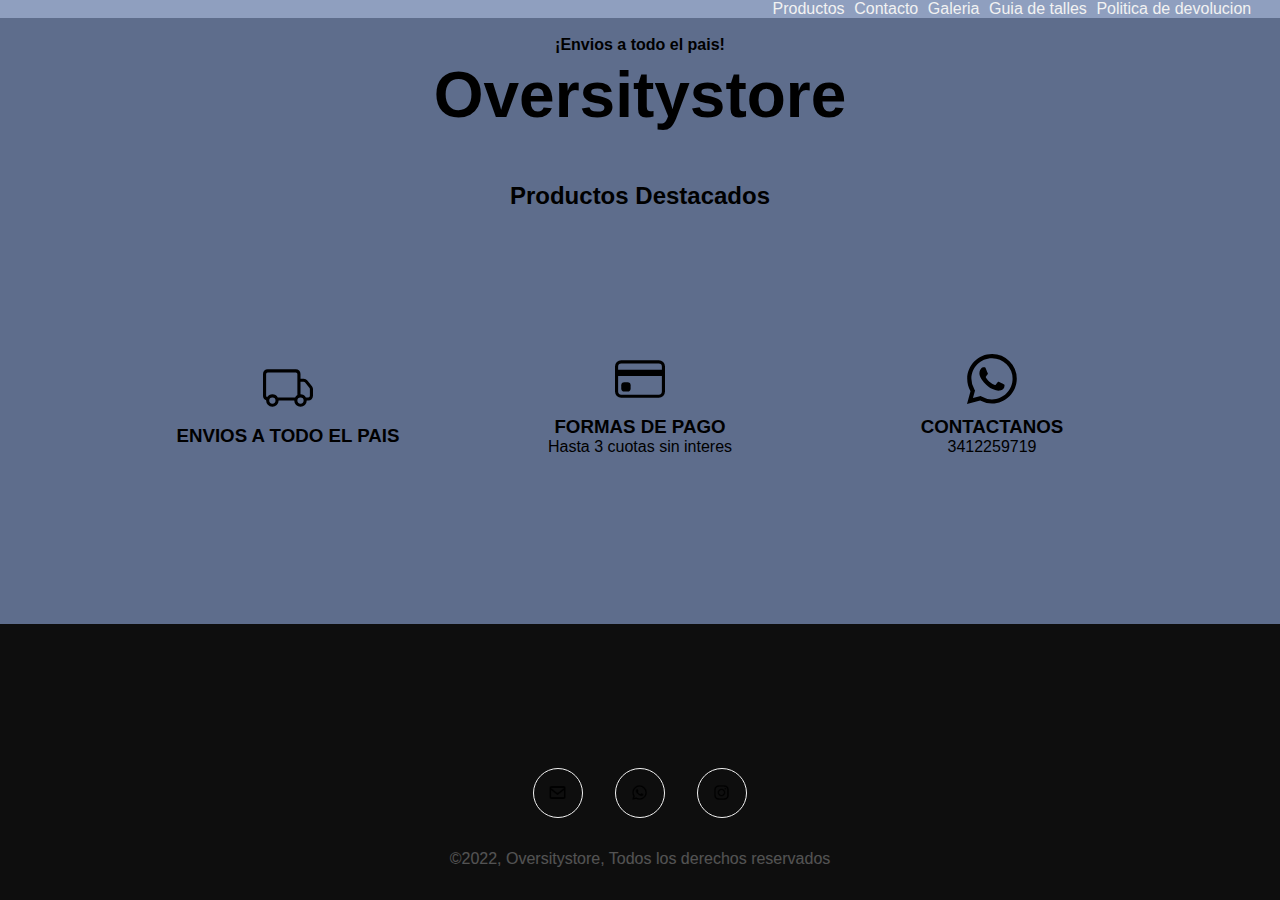
==== index.html @ 2ca1713c "modificamos el footer en el index" ====
<!DOCTYPE html>
<html lang="en">

<head>
    <meta charset="UTF-8">
    <meta http-equiv="X-UA-Compatible" content="IE=edge">
    <meta name="viewport" content="width=device-width, initial-scale=1.0">
    <link rel="stylesheet" href="./css/styles.css">
    <link rel="shortcut icon" href="./assets/img/favicon_io/favicon-32x32.png">
    <link href='https://unpkg.com/boxicons@2.1.4/css/boxicons.min.css' rel='stylesheet'>
    <title>Oversitystore - Inicio</title>
</head>

<body>
    <header>
        <a href="#">
            <img class="logo" src="./assets/img/logo.png" alt="">
        </a>
        <nav class="navIndex">
            <ul>
                <li><a href="./pages/productos.html">Productos</a></li>
                <li><a href="./pages/contacto.html">Contacto</a></li>
                <li><a href="./pages/galeria.html">Galeria</a></li>
                <li><a href="./pages/guia-de-talles.html">Guia de talles</a></li>
                <li><a href="./pages/politica-de-devolucion.html">Politica de devolucion</a></li>
            </ul>
        </nav>
    </header>
    <main>

        <div class="contenedorIndex">
            <h1 class="indexEnvios">¡Envios a todo el pais!</h1>
            <h1 class="oversityStore">Oversitystore</h1>
        </div>

        <div class="productos">
            <h2>Productos Destacados </h2>
            <!-- Carrousel con los productos destacados -->
        </div>

        <section class="cartasContainer">
            <article class="cartas">

                <svg xmlns="http://www.w3.org/2000/svg" width="50" height="50" fill="currentColor" viewBox="0 0 16 16">
                    <path
                        d="M0 3.5A1.5 1.5 0 0 1 1.5 2h9A1.5 1.5 0 0 1 12 3.5V5h1.02a1.5 1.5 0 0 1 1.17.563l1.481 1.85a1.5 1.5 0 0 1 .329.938V10.5a1.5 1.5 0 0 1-1.5 1.5H14a2 2 0 1 1-4 0H5a2 2 0 1 1-3.998-.085A1.5 1.5 0 0 1 0 10.5v-7zm1.294 7.456A1.999 1.999 0 0 1 4.732 11h5.536a2.01 2.01 0 0 1 .732-.732V3.5a.5.5 0 0 0-.5-.5h-9a.5.5 0 0 0-.5.5v7a.5.5 0 0 0 .294.456zM12 10a2 2 0 0 1 1.732 1h.768a.5.5 0 0 0 .5-.5V8.35a.5.5 0 0 0-.11-.312l-1.48-1.85A.5.5 0 0 0 13.02 6H12v4zm-9 1a1 1 0 1 0 0 2 1 1 0 0 0 0-2zm9 0a1 1 0 1 0 0 2 1 1 0 0 0 0-2z" />
                </svg>
                <h3>ENVIOS A TODO EL PAIS</h3>

            </article>

            <article class="cartas">

                <svg xmlns="http://www.w3.org/2000/svg" width="50" height="50" fill="currentColor" viewBox="0 0 16 16">
                    <path
                        d="M0 4a2 2 0 0 1 2-2h12a2 2 0 0 1 2 2v8a2 2 0 0 1-2 2H2a2 2 0 0 1-2-2V4zm2-1a1 1 0 0 0-1 1v1h14V4a1 1 0 0 0-1-1H2zm13 4H1v5a1 1 0 0 0 1 1h12a1 1 0 0 0 1-1V7z" />
                    <path d="M2 10a1 1 0 0 1 1-1h1a1 1 0 0 1 1 1v1a1 1 0 0 1-1 1H3a1 1 0 0 1-1-1v-1z" />
                </svg>
                <h3>FORMAS DE PAGO</h3>
                <p>Hasta 3 cuotas sin interes</p>

            </article>

            <article class="cartas">

                <svg xmlns="http://www.w3.org/2000/svg" width="50" height="50" fill="currentColor" viewBox="0 0 16 16">
                    <path
                        d="M13.601 2.326A7.854 7.854 0 0 0 7.994 0C3.627 0 .068 3.558.064 7.926c0 1.399.366 2.76 1.057 3.965L0 16l4.204-1.102a7.933 7.933 0 0 0 3.79.965h.004c4.368 0 7.926-3.558 7.93-7.93A7.898 7.898 0 0 0 13.6 2.326zM7.994 14.521a6.573 6.573 0 0 1-3.356-.92l-.24-.144-2.494.654.666-2.433-.156-.251a6.56 6.56 0 0 1-1.007-3.505c0-3.626 2.957-6.584 6.591-6.584a6.56 6.56 0 0 1 4.66 1.931 6.557 6.557 0 0 1 1.928 4.66c-.004 3.639-2.961 6.592-6.592 6.592zm3.615-4.934c-.197-.099-1.17-.578-1.353-.646-.182-.065-.315-.099-.445.099-.133.197-.513.646-.627.775-.114.133-.232.148-.43.05-.197-.1-.836-.308-1.592-.985-.59-.525-.985-1.175-1.103-1.372-.114-.198-.011-.304.088-.403.087-.088.197-.232.296-.346.1-.114.133-.198.198-.33.065-.134.034-.248-.015-.347-.05-.099-.445-1.076-.612-1.47-.16-.389-.323-.335-.445-.34-.114-.007-.247-.007-.38-.007a.729.729 0 0 0-.529.247c-.182.198-.691.677-.691 1.654 0 .977.71 1.916.81 2.049.098.133 1.394 2.132 3.383 2.992.47.205.84.326 1.129.418.475.152.904.129 1.246.08.38-.058 1.171-.48 1.338-.943.164-.464.164-.86.114-.943-.049-.084-.182-.133-.38-.232z" />
                </svg>
                <h3>CONTACTANOS</h3>
                <p>3412259719</p>

            </article>
        </section>

        <section class="formularioOferta">
            <h4 class="oferta">Recibi todas las ofertas</h4>
            <p>¿Quieres recibir nuestras ofertas? ¡Enterate ya mismo y comienza a disfrutarlas!</p>
            <div class="formIndex">
                <form action="">
                    <input type="email" id="correoElectronico" name="correo-electronico" placeholder="Email">
                    <div>
                        <button class="botonIndex">ENVIAR</button>
                    </div>
                </form>
            </div>
        </section>
    </main>
    <footer>
        <img src="./assets/img/logo.png" alt="" class="logo-footer">
        <div class="iconos-redes-container">
            <a href="" class="iconos-redes"></a>
            <a href="" class="iconos-redes"></a>
            <a href="https://www.instagram.com/tomivitolaa/?hl=es-la" target="_blank" class="iconos-redes"></a>
        </div>
        <span class="copyright">&copy;2022, Oversitystore, Todos los derechos reservados</span>
    </footer>
    
</body>

</html>
---- css/styles.css ----
@import url("https://cdn.jsdelivr.net/npm/bootstrap-icons@1.9.1/font/bootstrap-icons.css");

/*COMIENZA RESET*/

*{ 
    text-decoration: none;
    list-style: none;
    box-sizing: border-box;
    transition: 0.5s;
    margin: 0%;
    padding: 0%;
    /* text-align: center; se utilizara flexbox, luego lo quitare */
    font-family: Arial, Helvetica, sans-serif
}

body{
    height: 100vh;
    width: 100%;
    position: relative;
    background-color: #5E6D8C; /*se aplico color para ver los cambios en la pagina*/
}

header{
    background-color: #8F9FBF; /*se aplico color*/
}

header,ul{
    display: flex; /*se aplico flex ordenar el navegador*/
    flex-direction: row;
    justify-content: space-between; 
    align-items: center;
}

nav ul{
    padding: 0em 1.5em; /*se aplico para separar el nav del margen*/
}

footer{
    width: 100%;
    position: absolute;
    bottom: 0;
    left: 0;
    padding: 2rem 8%;
    background-color: #0e0e0e;
    display: flex;
    justify-content:center;
    align-items: center;
    flex-direction: column;
    /* font-size: 0.8em; */
}

.logo-footer{
    height: 80px;
    margin-bottom: 1rem;
}

.iconos-redes-container{
    display: flex;
    justify-content: center;
    align-items: center;
    flex-wrap: wrap;
    margin-bottom: 1rem;
}

.iconos-redes{
    height: 50px;
    width: 50px;
    border-radius: 50px;
    border: 1px solid #F2F2F2;
    background-image: url(../assets/img/instagram-logo.png);
    background-position: center;
    background-size: 40%;
    background-repeat: no-repeat;
    margin: 1rem;
}

.iconos-redes:hover{
    background-color: #121212;
    filter: invert(1);
}

.iconos-redes:nth-last-of-type(2){
    background-image: url(../assets/img/whatsapp-logo.png);
}

.iconos-redes:nth-last-of-type(3){
    background-image: url(../assets/img/envelope-regular.png);
}

.copyright{
    color: #F2F2F2;
    opacity: 0.3;
    text-align: center;
}

/*COMIENZA INDEX*/

.logo{
    width: 3.5em; /*margin y ancho al logo*/
    margin: 0.25em;
    
}

.navIndex a{
    color: #F2F2F2; /*se aplico color y separacion entre links*/
    margin: 0.3em;
}

.oversityStore{
    font-size: 4em; /*se cambio el tamaño de la letra*/
}

.indexEnvios{
    font-size: 1em; /*se cambio el tamaño de la letra*/
}

.contenedorIndex{
    padding: 1em; /*para separar el header del los titulos*/
}

.contenedorIndex h1{
    display: flex;
    flex-direction: row;
    justify-content: center;
    padding: 2px;
}

.productos{
    display: flex;
    flex-direction: row;
    justify-content:center;
    padding: 2em;
}

.cartasContainer{
    display: flex;
    flex-direction: row;
    justify-content: center;
    align-items: center;
    text-align: center;
}

.cartas{
    margin: 7em 1em; /*se aplico margin y whit a las cartas de informacion*/
    width: 20em;
}

svg{
    margin-bottom: 0.5em; /*se modifico tamaño a los iconos*/
}

.oferta{
    display: flex;
    flex-direction: row;
    justify-content: center;
    font-size: 1.5em; /*se modifico tamaño y se aplico margin*/
    margin-top: 4em;
    margin-bottom: 0.5em
}

.formularioOferta p{
    display: flex;
    flex-direction: row;
    justify-content: center;
}
.formIndex{
    display: flex;
    flex-direction: row;
    justify-content: center;
    margin: 1em 0em; /*se aplico margin al formulario*/
}

#correoElectronico{ /*se modifico la medida del espacio donde va el mail*/
    height: 2em;
    width: 17em;
    outline: none;
}

.botonIndex{
    border-radius: 0.5em; /*se modifico el boton de enviar*/
    height: 2em;
    width: 5em;
    border: 0;
    margin: 1em;
}

/*COMIENZA PRODUCTOS*/

.shop{
    display: flex;
    flex-direction: row;
    justify-content: center;
    font-size: 1.5em; /*se le dio margen y tamaño al titulo shop*/
    margin: 1em;
}

.galeria{ /*aplique un poco flexbox a la galeria*/
    display: flex;
    flex-wrap: nowrap;
    justify-content: center;
    padding-bottom: 3em;
}

/* .galeria p, h2{
    display: flex;
    flex-direction: row;
    justify-content: center;
} */

.contenedorImg p, h2{
    display: flex;
    flex-direction: row;
    justify-content: center;
}

.galeriaImg{ /*modifique el tamaño de las imagenes*/
    width: 12em;
}

.contenedorImg{ /*aplique margen entre las imagenes para que haya un espacio entre ellas*/
    margin-right: 1em;
}

.contenedorImg > p{ /*aplique color a los precios*/
    color: aqua;
    margin-top: 0.3em;
}

/*COMIENZA CONTACTO*/

.contacto{ /*se le dio margen y tamaño al titulo contacto*/
    font-size: 1.5em;
    margin: 1em;
}

.formulario input, textarea{ /*se aplico borde*/
    border: 1.5px solid black;
    border-radius: 0.3em;
}

.formulario input{ /*se aplico margen, distacia, tamaño y saque las outlines a los inputs*/
    width: 358px;
    height: 26px;
    margin: 0.5em;
    outline: none;
}

.formulario textarea{ /*se aplico lo mismo que a los inputs pero ahora al textarea*/
    width: 358px;
    height: 100px;
    resize: none;
    margin: 0.5em;
    outline: none;
}

.formulario button{ /*se modifico el boton de enviar y se le dio estilo*/
    border-radius: 0.5em;
    height: 2em;
    width: 5em;
    border: 0;
    margin-top: 0.5em;
    margin-bottom: 1.5em;
}

/*COMIENZA GUIA DE TALLES*/ 

/*como veras no me quedo como en el wireframe pero hice que se parezca lo mas posible, creo que necesito otras herramientas para acomodarlas como quiero*/

.guiaDeTalles{ /*se modifico el tamaño y se dio margen al titulo*/
font-size: 1.5em;
margin: 1em;
}

.prendas h2{ /*le di margen al titulo de cada uno de los talles*/
    margin: 1em;
}

.remeras{ /*aplique las mismas propiedades a todas los talles para que quedaran iguales*/
    padding-left: 736px;
    padding-right: 716px;
    margin-bottom: 2em;
}

.oversized{
    padding-left: 736px;
    padding-right: 716px;
    margin-bottom: 2em;
}

.jeans{
    padding-left: 736px;
    padding-right: 716px;
    margin-bottom: 2em;
}

.buzos{
    padding-left: 736px;
    padding-right: 716px;
    margin-bottom: 2em;
}

/*COMIENZA POLITICA DE DEVOLUCION*/

.tituloPolitica{ /*aplique tamaño separacion en el titulo*/
    font-size: 1.5em;
    margin: 2em;
}

.politicaParrafo{ /*aplique margen en todos los parrafor*/
    font-size: 1.2em;
    margin: 2em;
}

.politicaParrafo p{ /*cambie el tipo de letra de los parrafos en diferencia de los titulos*/
    font-family:'Franklin Gothic Medium', 'Arial Narrow', Arial, sans-serif
}
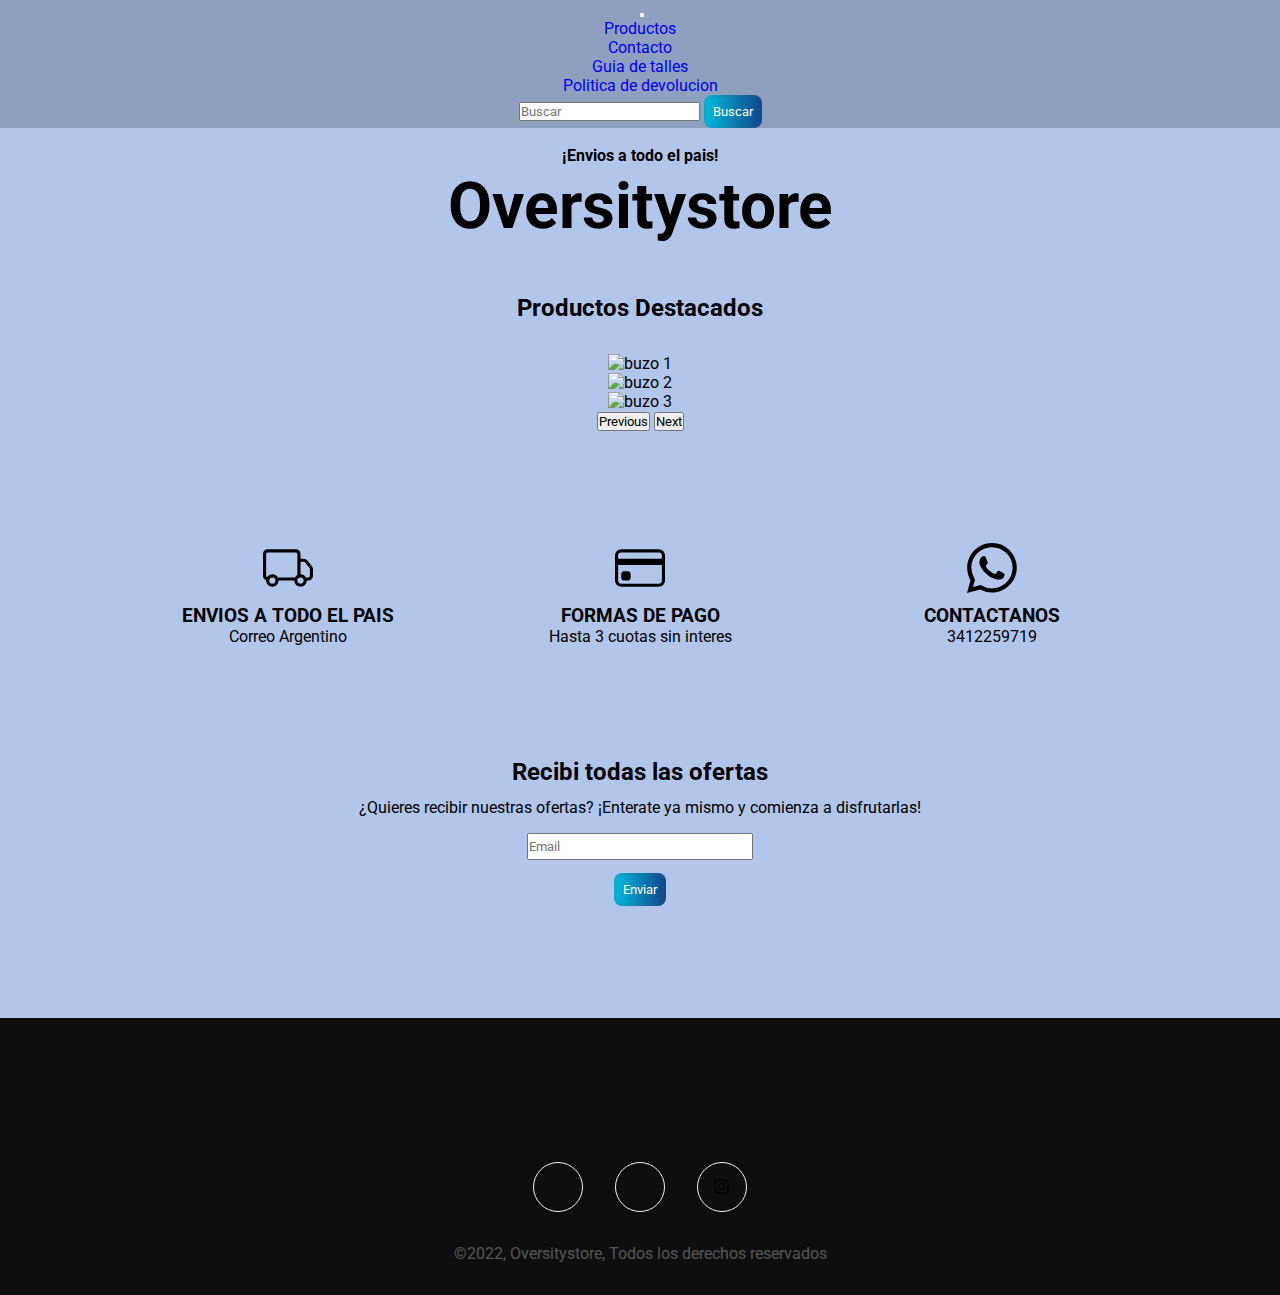
==== commit d2ff1f66: "agregamos bootstrap, scss y adaptamos a mobile todas las paginas" ====
--- a/index.html
+++ b/index.html
@@ -5,27 +5,56 @@
     <meta charset="UTF-8">
     <meta http-equiv="X-UA-Compatible" content="IE=edge">
     <meta name="viewport" content="width=device-width, initial-scale=1.0">
+    <link href="https://unpkg.com/aos@2.3.1/dist/aos.css" rel="stylesheet">
+    <link href="https://cdn.jsdelivr.net/npm/bootstrap@5.2.2/dist/css/bootstrap.min.css" rel="stylesheet"
+        integrity="sha384-Zenh87qX5JnK2Jl0vWa8Ck2rdkQ2Bzep5IDxbcnCeuOxjzrPF/et3URy9Bv1WTRi" crossorigin="anonymous">
     <link rel="stylesheet" href="./css/styles.css">
     <link rel="shortcut icon" href="./assets/img/favicon_io/favicon-32x32.png">
     <link href='https://unpkg.com/boxicons@2.1.4/css/boxicons.min.css' rel='stylesheet'>
     <title>Oversitystore - Inicio</title>
+    <meta name="description" content="La mejor tienda de ropa Oversized, Buzos, Remeras, Jeans y mucho mas! Envios a todo el pais!">
+    <meta name="keywords" content="ropa, oversized, buzos, remeras, jeans, envios, gratis">
 </head>
 
 <body>
+
     <header>
-        <a href="#">
-            <img class="logo" src="./assets/img/logo.png" alt="">
-        </a>
-        <nav class="navIndex">
-            <ul>
-                <li><a href="./pages/productos.html">Productos</a></li>
-                <li><a href="./pages/contacto.html">Contacto</a></li>
-                <li><a href="./pages/galeria.html">Galeria</a></li>
-                <li><a href="./pages/guia-de-talles.html">Guia de talles</a></li>
-                <li><a href="./pages/politica-de-devolucion.html">Politica de devolucion</a></li>
-            </ul>
+        <nav class="navbar navbar-expand-lg">
+            <div class="container-fluid">
+                <a class="navbar-brand" href="#">
+                    <img src="./assets/img/favicon_io/favicon.ico" alt="">
+                </a>
+                <button class="navbar-toggler" type="button" data-bs-toggle="collapse"
+                    data-bs-target="#navbarSupportedContent" aria-controls="navbarSupportedContent"
+                    aria-expanded="false" aria-label="Toggle navigation">
+                    <span class="navbar-toggler-icon"></span>
+                </button>
+                <div class="collapse navbar-collapse" id="navbarSupportedContent">
+                    <ul class="navbar-nav me-auto mb-2 mb-lg-0">
+                        <li class="nav-item">
+                            <a class="nav-link active" aria-current="page" href="./pages/productos.html">Productos</a>
+                        </li>
+                        <li class="nav-item">
+                            <a class="nav-link active" aria-current="page" href="./pages/contacto.html">Contacto</a>
+                        </li>
+                        <li class="nav-item">
+                            <a class="nav-link active" aria-current="page" href="./pages/guia-de-talles.html">Guia de
+                                talles</a>
+                        </li>
+                        <li class="nav-item">
+                            <a class="nav-link active" aria-current="page"
+                                href="./pages/politica-de-devolucion.html">Politica de devolucion</a>
+                        </li>
+                    </ul>
+                    <form class="d-flex" role="search">
+                        <input class="form-control me-2" type="buscar" placeholder="Buscar" aria-label="Buscar">
+                        <button class="botonIndex" type="submit">Buscar</button>
+                    </form>
+                </div>
+            </div>
         </nav>
     </header>
+
     <main>
 
         <div class="contenedorIndex">
@@ -35,10 +64,36 @@
 
         <div class="productos">
             <h2>Productos Destacados </h2>
-            <!-- Carrousel con los productos destacados -->
+        </div>
+
+        <div class="row px-0 mx-0 justify-content-center">
+            <div id="carouselExampleControls" class="carousel slide col col-10 col-md-4 " data-bs-ride="carousel">
+                <div class="carousel-inner">
+                    <div class="carousel-item active">
+                        <img src="./assets/img/buzo-6.jpg" class="d-block w-100" alt="buzo 1">
+                    </div>
+                    <div class="carousel-item">
+                        <img src="./assets/img/buzo-7.jpg" class="d-block w-100" alt="buzo 2">
+                    </div>
+                    <div class="carousel-item">
+                        <img src="./assets/img/buzo-8.jpg" class="d-block w-100" alt="buzo 3">
+                    </div>
+                </div>
+                <button class="carousel-control-prev" type="button" data-bs-target="#carouselExampleControls"
+                    data-bs-slide="prev">
+                    <span class="carousel-control-prev-icon" aria-hidden="true"></span>
+                    <span class="visually-hidden">Previous</span>
+                </button>
+                <button class="carousel-control-next" type="button" data-bs-target="#carouselExampleControls"
+                    data-bs-slide="next">
+                    <span class="carousel-control-next-icon" aria-hidden="true"></span>
+                    <span class="visually-hidden">Next</span>
+                </button>
+            </div>
         </div>
 
         <section class="cartasContainer">
+
             <article class="cartas">
 
                 <svg xmlns="http://www.w3.org/2000/svg" width="50" height="50" fill="currentColor" viewBox="0 0 16 16">
@@ -46,6 +101,7 @@
                         d="M0 3.5A1.5 1.5 0 0 1 1.5 2h9A1.5 1.5 0 0 1 12 3.5V5h1.02a1.5 1.5 0 0 1 1.17.563l1.481 1.85a1.5 1.5 0 0 1 .329.938V10.5a1.5 1.5 0 0 1-1.5 1.5H14a2 2 0 1 1-4 0H5a2 2 0 1 1-3.998-.085A1.5 1.5 0 0 1 0 10.5v-7zm1.294 7.456A1.999 1.999 0 0 1 4.732 11h5.536a2.01 2.01 0 0 1 .732-.732V3.5a.5.5 0 0 0-.5-.5h-9a.5.5 0 0 0-.5.5v7a.5.5 0 0 0 .294.456zM12 10a2 2 0 0 1 1.732 1h.768a.5.5 0 0 0 .5-.5V8.35a.5.5 0 0 0-.11-.312l-1.48-1.85A.5.5 0 0 0 13.02 6H12v4zm-9 1a1 1 0 1 0 0 2 1 1 0 0 0 0-2zm9 0a1 1 0 1 0 0 2 1 1 0 0 0 0-2z" />
                 </svg>
                 <h3>ENVIOS A TODO EL PAIS</h3>
+                <p>Correo Argentino</p>
 
             </article>
 
@@ -80,22 +136,29 @@
                 <form action="">
                     <input type="email" id="correoElectronico" name="correo-electronico" placeholder="Email">
                     <div>
-                        <button class="botonIndex">ENVIAR</button>
+                        <button class="botonIndex">Enviar</button>
                     </div>
                 </form>
             </div>
         </section>
+
     </main>
+
     <footer>
         <img src="./assets/img/logo.png" alt="" class="logo-footer">
         <div class="iconos-redes-container">
-            <a href="" class="iconos-redes"></a>
-            <a href="" class="iconos-redes"></a>
-            <a href="https://www.instagram.com/tomivitolaa/?hl=es-la" target="_blank" class="iconos-redes"></a>
+            <a href="https://www.google.com/intl/es-419/gmail/about/" target="_blank" class="iconos-redes"></a>
+            <a href="https://www.whatsapp.com/?lang=es" target="_blank" class="iconos-redes"></a>
+            <a href="https://www.instagram.com/oversitystore/?hl=es-la" target="_blank" class="iconos-redes"></a>
         </div>
         <span class="copyright">&copy;2022, Oversitystore, Todos los derechos reservados</span>
     </footer>
-    
+
+    <script src="https://unpkg.com/aos@2.3.1/dist/aos.js"></script>
+
+    <script src="https://cdn.jsdelivr.net/npm/bootstrap@5.2.2/dist/js/bootstrap.bundle.min.js"
+        integrity="sha384-OERcA2EqjJCMA+/3y+gxIOqMEjwtxJY7qPCqsdltbNJuaOe923+mo//f6V8Qbsw3" crossorigin="anonymous">
+    </script>
 </body>
 
 </html>--- a/css/styles.css
+++ b/css/styles.css
@@ -1,60 +1,71 @@
 @import url("https://cdn.jsdelivr.net/npm/bootstrap-icons@1.9.1/font/bootstrap-icons.css");
+@import url('https://fonts.googleapis.com/css2?family=Roboto:wght@300;400;700&display=swap');
 
 /*COMIENZA RESET*/
 
-*{ 
+* {
     text-decoration: none;
     list-style: none;
     box-sizing: border-box;
-    transition: 0.5s;
     margin: 0%;
     padding: 0%;
-    /* text-align: center; se utilizara flexbox, luego lo quitare */
-    font-family: Arial, Helvetica, sans-serif
-}
-
-body{
+    font-family: 'Roboto', sans-serif;
+}
+
+
+body {
+    background-color: #b2c5eb;
+    text-align: center;
     height: 100vh;
     width: 100%;
     position: relative;
-    background-color: #5E6D8C; /*se aplico color para ver los cambios en la pagina*/
-}
-
-header{
-    background-color: #8F9FBF; /*se aplico color*/
-}
-
-header,ul{
-    display: flex; /*se aplico flex ordenar el navegador*/
-    flex-direction: row;
-    justify-content: space-between; 
+    font-family: 'Roboto', sans-serif;
+}
+
+
+header {
+    background-color: #8F9FBF;
+}
+
+/* header a{
+    text-decoration: none;
+} */
+
+/* header,
+ul {
+    display: flex;
+    flex-direction: row;
+    justify-content: space-between;
     align-items: center;
-}
-
-nav ul{
-    padding: 0em 1.5em; /*se aplico para separar el nav del margen*/
-}
-
-footer{
+} */
+
+/* nav ul {
+    padding: 0em 1.5em;
+} */
+
+footer {
     width: 100%;
-    position: absolute;
+    position: relative;
     bottom: 0;
     left: 0;
     padding: 2rem 8%;
     background-color: #0e0e0e;
     display: flex;
-    justify-content:center;
+    justify-content: center;
     align-items: center;
     flex-direction: column;
-    /* font-size: 0.8em; */
-}
-
-.logo-footer{
+}
+
+ul {
+    padding-left: 0%;
+}
+
+.logo-footer {
     height: 80px;
     margin-bottom: 1rem;
 }
 
-.iconos-redes-container{
+.iconos-redes-container {
     display: flex;
     justify-content: center;
     align-items: center;
@@ -62,7 +73,7 @@
     margin-bottom: 1rem;
 }
 
-.iconos-redes{
+.iconos-redes {
     height: 50px;
     width: 50px;
     border-radius: 50px;
@@ -74,20 +85,20 @@
     margin: 1rem;
 }
 
-.iconos-redes:hover{
+.iconos-redes:hover {
     background-color: #121212;
     filter: invert(1);
 }
 
-.iconos-redes:nth-last-of-type(2){
-    background-image: url(../assets/img/whatsapp-logo.png);
-}
-
-.iconos-redes:nth-last-of-type(3){
-    background-image: url(../assets/img/envelope-regular.png);
-}
-
-.copyright{
+.iconos-redes:nth-last-of-type(2) {
+    background-image: url(../assets/img/whatsapp-logo-.png);
+}
+
+.iconos-redes:nth-last-of-type(3) {
+    background-image: url(../assets/img/correo-icono.png);
+}
+
+.copyright {
     color: #F2F2F2;
     opacity: 0.3;
     text-align: center;
@@ -95,44 +106,44 @@
 
 /*COMIENZA INDEX*/
 
-.logo{
-    width: 3.5em; /*margin y ancho al logo*/
+.logo {
+    width: 3.5em;
     margin: 0.25em;
-    
-}
-
-.navIndex a{
-    color: #F2F2F2; /*se aplico color y separacion entre links*/
+
+}
+
+.navIndex a {
+    color: #F2F2F2;
     margin: 0.3em;
 }
 
-.oversityStore{
-    font-size: 4em; /*se cambio el tamaño de la letra*/
-}
-
-.indexEnvios{
-    font-size: 1em; /*se cambio el tamaño de la letra*/
-}
-
-.contenedorIndex{
-    padding: 1em; /*para separar el header del los titulos*/
-}
-
-.contenedorIndex h1{
+.oversityStore {
+    font-size: 4em;
+}
+
+.indexEnvios {
+    font-size: 1em;
+}
+
+.contenedorIndex {
+    padding: 1em;
+}
+
+.contenedorIndex h1 {
     display: flex;
     flex-direction: row;
     justify-content: center;
     padding: 2px;
 }
 
-.productos{
-    display: flex;
-    flex-direction: row;
-    justify-content:center;
+.productos {
+    display: flex;
+    flex-direction: row;
+    justify-content: center;
     padding: 2em;
 }
 
-.cartasContainer{
+.cartasContainer {
     display: flex;
     flex-direction: row;
     justify-content: center;
@@ -140,177 +151,387 @@
     text-align: center;
 }
 
-.cartas{
-    margin: 7em 1em; /*se aplico margin y whit a las cartas de informacion*/
+.cartas {
+    margin: 7em 1em;
     width: 20em;
 }
 
-svg{
-    margin-bottom: 0.5em; /*se modifico tamaño a los iconos*/
-}
-
-.oferta{
-    display: flex;
-    flex-direction: row;
-    justify-content: center;
-    font-size: 1.5em; /*se modifico tamaño y se aplico margin*/
-    margin-top: 4em;
+svg {
+    margin-bottom: 0.5em;
+}
+
+.oferta {
+    display: flex;
+    flex-direction: row;
+    justify-content: center;
+    font-size: 1.5em;
     margin-bottom: 0.5em
 }
 
-.formularioOferta p{
-    display: flex;
-    flex-direction: row;
-    justify-content: center;
-}
-.formIndex{
-    display: flex;
-    flex-direction: row;
-    justify-content: center;
-    margin: 1em 0em; /*se aplico margin al formulario*/
-}
-
-#correoElectronico{ /*se modifico la medida del espacio donde va el mail*/
+.formularioOferta {
+    margin-bottom: 7em;
+}
+
+.formularioOferta p {
+    display: flex;
+    flex-direction: row;
+    justify-content: center;
+}
+
+.formIndex {
+    display: flex;
+    flex-direction: row;
+    justify-content: center;
+    margin: 1em 0em;
+}
+
+#correoElectronico {
     height: 2em;
+    margin-bottom: 1em;
     width: 17em;
     outline: none;
 }
 
-.botonIndex{
-    border-radius: 0.5em; /*se modifico el boton de enviar*/
-    height: 2em;
-    width: 5em;
-    border: 0;
-    margin: 1em;
+.botonIndex {
+    border: 3px solid rgba(100, 100, 100, 0.1);
+    padding: 6px;
+    font-family: 'Roboto', sans-serif;
+    border-radius: 8px;
+    cursor: pointer;
+    color: #FFF;
+    background-size: 300%;
+    background-image: linear-gradient(to left, #00B7DA, #161569, #00B7DA);
+}
+
+.botonIndex:hover {
+    transform: scale(1.1);
+    cursor: pointer;
 }
 
 /*COMIENZA PRODUCTOS*/
 
-.shop{
-    display: flex;
-    flex-direction: row;
-    justify-content: center;
-    font-size: 1.5em; /*se le dio margen y tamaño al titulo shop*/
-    margin: 1em;
-}
-
-.galeria{ /*aplique un poco flexbox a la galeria*/
-    display: flex;
-    flex-wrap: nowrap;
-    justify-content: center;
-    padding-bottom: 3em;
-}
-
-/* .galeria p, h2{
-    display: flex;
-    flex-direction: row;
-    justify-content: center;
-} */
-
-.contenedorImg p, h2{
-    display: flex;
-    flex-direction: row;
-    justify-content: center;
-}
-
-.galeriaImg{ /*modifique el tamaño de las imagenes*/
-    width: 12em;
-}
-
-.contenedorImg{ /*aplique margen entre las imagenes para que haya un espacio entre ellas*/
-    margin-right: 1em;
-}
-
-.contenedorImg > p{ /*aplique color a los precios*/
-    color: aqua;
-    margin-top: 0.3em;
-}
-
-/*COMIENZA CONTACTO*/
-
-.contacto{ /*se le dio margen y tamaño al titulo contacto*/
+/* .shop {
+    display: flex;
+    flex-direction: row;
+    justify-content: center;
     font-size: 1.5em;
     margin: 1em;
-}
-
-.formulario input, textarea{ /*se aplico borde*/
-    border: 1.5px solid black;
-    border-radius: 0.3em;
-}
-
-.formulario input{ /*se aplico margen, distacia, tamaño y saque las outlines a los inputs*/
-    width: 358px;
-    height: 26px;
-    margin: 0.5em;
+} */
+
+/* .botonCompra {
+    border: 3px solid rgba(100, 100, 100, 0.1);
+    font-family: 'Roboto', sans-serif;
+    border-radius: 8px;
+    cursor: pointer;
+    color: #FFF;
+    background-size: 300%;
+    background-image: linear-gradient(to left, #00B7DA, #161569, #00B7DA);
+} */
+
+/* .botonCompra:hover {
+    transform: scale(1.1);
+    cursor: pointer;
+} */
+
+/* .galeria-productos {
+    display: grid;
+    grid-template-columns: auto auto auto auto;
+    grid-template-rows: auto auto auto auto;
+    justify-content: space-between;
+    width: fit-content;
+    margin: 0 auto;
+    padding: 0 20px;
+} */
+
+/* .galeriaImg {
+    width: 15em;
+    border-radius: 10px;
+} */
+
+/* .contenedorImg {
+    background: rgba(255, 255, 255, 0.35);
+    box-shadow: 0 8px 32px 0 rgba(31, 38, 135, 0.37);
+    backdrop-filter: blur(9px);
+    border-radius: 10px;
+    border: 1px solid rgba(255, 255, 255, 0.18);
+    width: 15.1em;
+    height: 24em;
+    margin: 15px;
+    text-align: center;
+    line-height: 40px;
+    transition: all 300ms ease;
+} */
+
+/* .contenedorImg:hover {
+    transform: scale(1.1);
+    cursor: pointer;
+} */
+
+/* .contenedorImg h2 {
+    font-size: x-large;
+    font-weight: bold;
+    font-family: 'Roboto', sans-serif;
+} */
+
+/*COMIENZA CONTACTO*/
+
+.contacto {
+    font-size: 1.5em;
+    margin: 1em;
+}
+
+.formulario {
+    background-color: #fff;
+    margin: auto;
+    margin-top: 4em;
+    margin-bottom: 8em;
+    width: 90%;
+    max-width: 400px;
+    padding: 4.5em 3em;
+    border-radius: 10px;
+    box-shadow: 0 5px 10px -5px rgb(0 0 0 / 30%);
+    text-align: center;
+}
+
+.formContainer {
+    display: grid;
+    grid-template-columns: auto;
+    grid-template-rows: auto;
+    gap: 2.5em;
+}
+
+.formGrupo {
+    position: relative;
+    --color: #5757577e;
+}
+
+.formInput {
+    width: 100%;
+    background: none;
+    color: #706c6c;
+    font-size: 1rem;
+    padding: .6em .3em;
+    border: none;
     outline: none;
-}
-
-.formulario textarea{ /*se aplico lo mismo que a los inputs pero ahora al textarea*/
-    width: 358px;
-    height: 100px;
-    resize: none;
-    margin: 0.5em;
-    outline: none;
-}
-
-.formulario button{ /*se modifico el boton de enviar y se le dio estilo*/
-    border-radius: 0.5em;
-    height: 2em;
-    width: 5em;
-    border: 0;
-    margin-top: 0.5em;
-    margin-bottom: 1.5em;
-}
-
-/*COMIENZA GUIA DE TALLES*/ 
-
-/*como veras no me quedo como en el wireframe pero hice que se parezca lo mas posible, creo que necesito otras herramientas para acomodarlas como quiero*/
-
-.guiaDeTalles{ /*se modifico el tamaño y se dio margen al titulo*/
-font-size: 1.5em;
-margin: 1em;
-}
-
-.prendas h2{ /*le di margen al titulo de cada uno de los talles*/
+    border-bottom: 1px solid var(--color);
+    font-family: 'Roboto', sans-serif;
+}
+
+.formInput:focus,
+.formInput:not(:placeholder-shown) {
+    color: #4d4646;
+}
+
+.formInput:focus+.formLabel,
+.formInput:not(:placeholder-shown)+.formLabel {
+    transform: translateY(-12px) scale(.7);
+    transform-origin: left top;
+    color: #3866f2;
+}
+
+
+.formLabel {
+    color: var(--color);
+    cursor: pointer;
+    position: absolute;
+    top: 0;
+    left: 5px;
+    transform: translateY(10px);
+    transition: transform .5s, color .3s;
+}
+
+.formSubmit {
+    font-family: 'Roboto', sans-serif;
+    font-weight: 300;
+    font-size: 1rem;
+    padding: .8em 0;
+    border: none;
+    border-radius: .5em;
+}
+
+.formSubmit {
+    border: 3px solid rgba(100, 100, 100, 0.1);
+    font-family: 'Roboto', sans-serif;
+    border-radius: 8px;
+    cursor: pointer;
+    color: #FFF;
+    background-size: 300%;
+    background-image: linear-gradient(to left, #00B7DA, #161569, #00B7DA);
+}
+
+.formLine {
+    position: absolute;
+    bottom: 0;
+    left: 0;
+    width: 100%;
+    height: 1px;
+    background-color: #3866f2;
+    transform: scale(0);
+    transform: left bottom;
+    transition: transform .4s;
+}
+
+.formInput:focus~.formLine,
+.formInput:not(:placeholder-shown)~.formLine {
+    transform: scale(1);
+}
+
+
+/*COMIENZA GUIA DE TALLES*/
+
+.guiaDeTalles {
+    font-size: 1.5em;
     margin: 1em;
 }
 
-.remeras{ /*aplique las mismas propiedades a todas los talles para que quedaran iguales*/
-    padding-left: 736px;
-    padding-right: 716px;
+.prendas li {
+    margin: 1em;
+}
+
+.prendas h2 {
+    margin: 1em;
+}
+
+.remeras {
+    background: rgba(255, 255, 255, 0.35);
+    box-shadow: 0 8px 32px 0 rgba(31, 38, 135, 0.37);
+    backdrop-filter: blur(9px);
+    width: 30%;
+    display: flex;
+    flex-direction: row;
+    justify-content: space-between;
+    margin: 0 auto;
     margin-bottom: 2em;
 }
 
-.oversized{
-    padding-left: 736px;
-    padding-right: 716px;
+.oversized {
+    background: rgba(255, 255, 255, 0.35);
+    box-shadow: 0 8px 32px 0 rgba(31, 38, 135, 0.37);
+    backdrop-filter: blur(9px);
+    width: 30%;
+    display: flex;
+    flex-direction: row;
+    justify-content: space-between;
+    margin: 0 auto;
     margin-bottom: 2em;
 }
 
-.jeans{
-    padding-left: 736px;
-    padding-right: 716px;
+.jeans {
+    background: rgba(255, 255, 255, 0.35);
+    box-shadow: 0 8px 32px 0 rgba(31, 38, 135, 0.37);
+    backdrop-filter: blur(9px);
+    width: 30%;
+    display: flex;
+    flex-direction: row;
+    justify-content: space-between;
+    margin: 0 auto;
     margin-bottom: 2em;
 }
 
-.buzos{
-    padding-left: 736px;
-    padding-right: 716px;
+.buzos {
+    background: rgba(255, 255, 255, 0.35);
+    box-shadow: 0 8px 32px 0 rgba(31, 38, 135, 0.37);
+    backdrop-filter: blur(9px);
+    width: 30%;
+    display: flex;
+    flex-direction: row;
+    justify-content: space-between;
+    margin: 0 auto;
     margin-bottom: 2em;
 }
 
 /*COMIENZA POLITICA DE DEVOLUCION*/
 
-.tituloPolitica{ /*aplique tamaño separacion en el titulo*/
+.tituloPolitica {
     font-size: 1.5em;
     margin: 2em;
 }
 
-.politicaParrafo{ /*aplique margen en todos los parrafor*/
-    font-size: 1.2em;
-    margin: 2em;
-}
-
-.politicaParrafo p{ /*cambie el tipo de letra de los parrafos en diferencia de los titulos*/
-    font-family:'Franklin Gothic Medium', 'Arial Narrow', Arial, sans-serif
+.politica {
+    margin: 0 auto;
+    width: 40%;
+    display: flex;
+    flex-direction: column;
+    text-align: start;
+    margin-bottom: 3em;
+}
+
+.politicaParrafo {
+    margin: 1em;
+}
+
+.politicaParrafo h2 {
+    font-size: 1em;
+    margin-bottom: 1em;
+}
+
+.politicaParrafo p {
+    font-family: 'Franklin Gothic Medium', 'Arial Narrow', Arial, sans-serif
+}
+
+/* MEDIA QUERIES */
+
+@media screen and (max-width:767px) {
+    .oversityStore {
+        font-size: 3em;
+    }
+
+    .cartasContainer {
+        display: flex;
+        flex-direction: column;
+        padding: 4em;
+    }
+
+    .formularioOferta p {
+        padding: 1em;
+    }
+
+    .cartas {
+        margin: 2em;
+    }
+
+    .galeria-productos {
+        display: grid;
+        grid-template-columns: auto;
+        grid-template-rows: auto;
+        justify-content: center;
+        padding: 1em;
+    }
+
+    .contenedorImg{
+        backdrop-filter: none;
+    }
+
+    .shop {
+        display: flex;
+        flex-direction: row;
+        justify-content: center;
+        text-align: center;
+    }
+
+    .remeras, .oversized, .jeans, .buzos{
+        display: flex;
+        flex-direction: row;
+        justify-content: center;
+        width: 70%;
+        backdrop-filter: none;
+    }
+
+    .tituloPolitica{
+        margin: 1em;
+    }
+
+    .politica{
+        width: 100%;
+    }
+
+    .copyright {
+        font-size: small;
+    }
+}
+
+@media screen and (min-width:1024px) {
+    .contenedorImg {
+        margin: 4em;
+    }
 }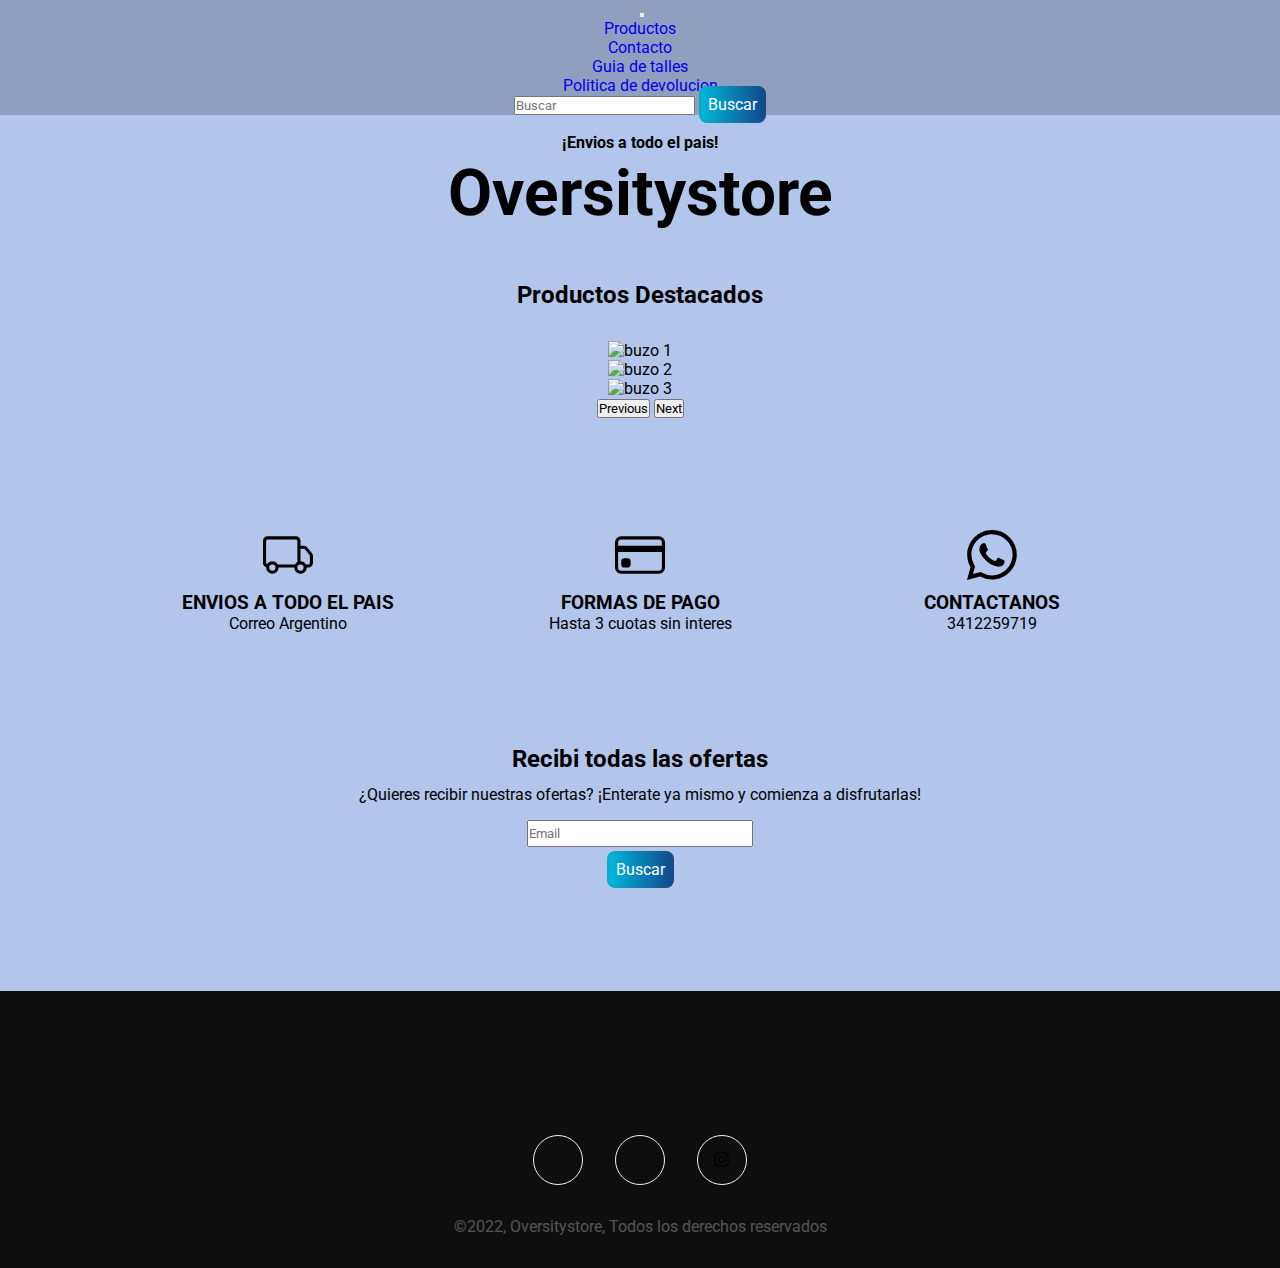
==== commit ff444a9a: "ultima modificacion para la entrega final" ====
--- a/index.html
+++ b/index.html
@@ -48,7 +48,8 @@
                     </ul>
                     <form class="d-flex" role="search">
                         <input class="form-control me-2" type="buscar" placeholder="Buscar" aria-label="Buscar">
-                        <button class="botonIndex" type="submit">Buscar</button>
+                        <a class="botonIndex" href="./pages/productos.html">Buscar</a>
+                        <!-- <button class="botonIndex" type="submit">Buscar</button> -->
                     </form>
                 </div>
             </div>
@@ -133,10 +134,11 @@
             <h4 class="oferta">Recibi todas las ofertas</h4>
             <p>¿Quieres recibir nuestras ofertas? ¡Enterate ya mismo y comienza a disfrutarlas!</p>
             <div class="formIndex">
-                <form action="">
+                <form>
                     <input type="email" id="correoElectronico" name="correo-electronico" placeholder="Email">
                     <div>
-                        <button class="botonIndex">Enviar</button>
+                        <a class="botonIndex" href="./pages/contacto.html">Buscar</a>
+                        <!-- <button class="botonIndex">Enviar</button> -->
                     </div>
                 </form>
             </div>
--- a/css/styles.css
+++ b/css/styles.css
@@ -59,6 +59,7 @@
 ul {
     padding-left: 0%;
 }
+
 
 .logo-footer {
     height: 80px;
@@ -193,6 +194,7 @@
 }
 
 .botonIndex {
+    text-decoration: none;
     border: 3px solid rgba(100, 100, 100, 0.1);
     padding: 6px;
     font-family: 'Roboto', sans-serif;
@@ -206,6 +208,7 @@
 .botonIndex:hover {
     transform: scale(1.1);
     cursor: pointer;
+    color:#FFF
 }
 
 /*COMIENZA PRODUCTOS*/
